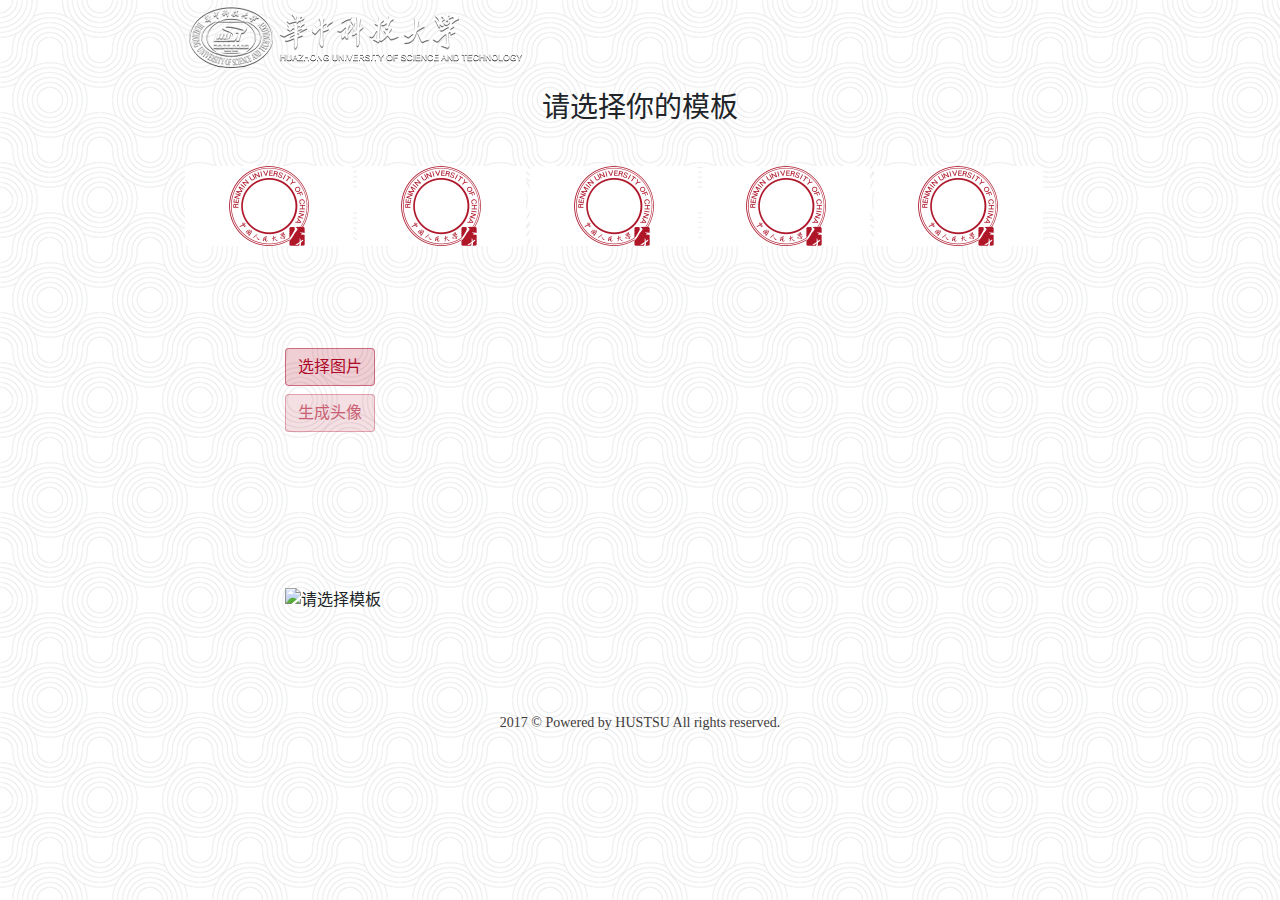
==== index.html @ 0fbf23e3 "first plan" ====
<!doctype html>
<html lang="zh-CN" xmlns="http://www.w3.org/1999/html">
<head>
    <meta charset="utf-8">
    <meta name="viewport" content="width=device-width, initial-scale=1.0">
    <meta http-equiv="X-UA-Compatible" content="IE=edge">
    
    <meta name="Keywords" content="华中科技大学校徽头像、华中科技校徽头像、华科校徽头像、华中大校徽头像、华科大校徽头像"/>
    <meta name="Description" content="华中科技大学校徽头像"/>    

    <link rel="shortcut icon" href="img/hustico.ico" type="image/x-icon">    

    <title>华中大头像生成器</title>

    <link href="bootstrap/bootstrap.min.css" rel="stylesheet">
    <link href="css/my.css" rel="stylesheet">
    <script src="bootstrap/bootstrap.min.js" type="text/javascript"></script>

    <link  href="cropperjs/cropper.min.css" rel="stylesheet">
    <script type="text/javascript" src="cropperjs/cropper.min.js"></script>

    <script type="text/javascript" src="bootstrap/jquery-3.2.1.js"></script>
    <script src="js/index.min.js"></script>

</head>


<div class="container">
            <div class="row">
            <!-- the logo of hust -->
                <div class="col-md-8">
                    <img id="img-head" src="img/logo.png"  alt="headerimg">
                </div>
            </div>

            <div class="row">
                <div class="heading">
                    <h3 class="heading-title">请选择你的模板</h3>
                </div>
            </div>

            <!-- choose 选择模板-->
            <div class="model">
                <button type="button" class="col-xl-2 btn btn-model" style="background-image: url('img/model00.png');"></button>
                <button type="button" class="col-xl-2 btn btn-model" style="background-image: url('img/model00.png');"></button>
                <button type="button" class="col-xl-2 btn btn-model" style="background-image: url('img/model00.png');"></button>
                <button type="button" class="col-xl-2 btn btn-model" style="background-image: url('img/model00.png');"></button>
                <button type="button" class="col-xl-2 btn btn-model" style="background-image: url('img/model00.png');"></button>

            </div>

            <!-- 预览区域　-->
            <div class="preview">
                <div class="col-xs-5">
                    <label class="btn btn-ruc80" for="inputImage" title="选择图片">
                        <input type="file" id="inputImage" class="hidden" />
                        <span>选择图片</span>
                    </label>
                    <br />
                    <button type="button" id="generateImage" class="btn btn-ruc80 disabled">生成头像</button>
                </div>

                <div class="col-xs-5">
                    <div class="imgPreview" style="width: 155px; height: 155px;">
                        <img src="" id="">
                    </div>
                    <img id="" src="" alt="请选择模板">
                </div>
            </div>

</div>




</div class="footer-div">
    <p class="footer">2017 © Powered by HUSTSU  All rights reserved.</p>
</div>


</body>
</html>
---- css/my.css ----
body {
    margin-top: 0%;
    background-image: url('../img/round.png');
    font-family: "Microsoft Yahei","Times New Roman",Georgia,Sans-Serif;
}


#img-head {
    margin-left: 100px;
    margin-bottom: 20px;
}

.header{
    background-color: #600808;
    width: 0 auto;
}

.heading {
    margin: 0 auto;
    padding-bottom: 2em;
    max-width: 85%;
}

.footer{
    margin-top: 100px;
    margin-left: auto;
    margin-right: auto;
    margin-bottom: 0px;
    height:30px;
    text-align: center;
    font-size: 14px;
    color: #3F3B3B;
}

.footer-div{
    margin-bottom:  0px;
}

.model {
    border-radius: 6px;
    margin-left: 100px;
}

.btn-model {
    margin: 2px auto;
    min-height: 80px;
    background-color: #FFF;
    border: none;
    background-size: auto 100%;
    background-repeat: no-repeat;
    background-position: center center;
}

.btn-ruc80 {
    color: rgb(174, 10, 42);
    background-color: rgba(174, 10, 42,.2);
    border-color: rgba(174, 10, 42,.5);
}

.hidden {
    display: none;
}

.imgPreview {
    overflow: hidden;
}

.preview {
    margin-left: 200px;
    padding-top: 100px;
}
---- cropperjs/cropper.min.css ----
/*!
 * Cropper.js v1.0.0
 * https://github.com/fengyuanchen/cropperjs
 *
 * Copyright (c) 2017 Fengyuan Chen
 * Released under the MIT license
 *
 * Date: 2017-09-03T12:52:44.102Z
 */

.cropper-container{direction:ltr;font-size:0;line-height:0;position:relative;-ms-touch-action:none;touch-action:none;-webkit-user-select:none;-moz-user-select:none;-ms-user-select:none;user-select:none}.cropper-container img{display:block;height:100%;image-orientation:0deg;max-height:none!important;max-width:none!important;min-height:0!important;min-width:0!important;width:100%}.cropper-canvas,.cropper-crop-box,.cropper-drag-box,.cropper-modal,.cropper-wrap-box{bottom:0;left:0;position:absolute;right:0;top:0}.cropper-wrap-box{overflow:hidden}.cropper-drag-box{background-color:#fff;opacity:0}.cropper-modal{background-color:#000;opacity:.5}.cropper-view-box{display:block;height:100%;outline-color:rgba(51,153,255,.75);outline:1px solid #39f;overflow:hidden;width:100%}.cropper-dashed{border:0 dashed #eee;display:block;opacity:.5;position:absolute}.cropper-dashed.dashed-h{border-bottom-width:1px;border-top-width:1px;height:33.33333%;left:0;top:33.33333%;width:100%}.cropper-dashed.dashed-v{border-left-width:1px;border-right-width:1px;height:100%;left:33.33333%;top:0;width:33.33333%}.cropper-center{display:block;height:0;left:50%;opacity:.75;position:absolute;top:50%;width:0}.cropper-center:after,.cropper-center:before{background-color:#eee;content:" ";display:block;position:absolute}.cropper-center:before{height:1px;left:-3px;top:0;width:7px}.cropper-center:after{height:7px;left:0;top:-3px;width:1px}.cropper-face,.cropper-line,.cropper-point{display:block;height:100%;opacity:.1;position:absolute;width:100%}.cropper-face{background-color:#fff;left:0;top:0}.cropper-line{background-color:#39f}.cropper-line.line-e{cursor:e-resize;right:-3px;top:0;width:5px}.cropper-line.line-n{cursor:n-resize;height:5px;left:0;top:-3px}.cropper-line.line-w{cursor:w-resize;left:-3px;top:0;width:5px}.cropper-line.line-s{bottom:-3px;cursor:s-resize;height:5px;left:0}.cropper-point{background-color:#39f;height:5px;opacity:.75;width:5px}.cropper-point.point-e{cursor:e-resize;margin-top:-3px;right:-3px;top:50%}.cropper-point.point-n{cursor:n-resize;left:50%;margin-left:-3px;top:-3px}.cropper-point.point-w{cursor:w-resize;left:-3px;margin-top:-3px;top:50%}.cropper-point.point-s{bottom:-3px;cursor:s-resize;left:50%;margin-left:-3px}.cropper-point.point-ne{cursor:ne-resize;right:-3px;top:-3px}.cropper-point.point-nw{cursor:nw-resize;left:-3px;top:-3px}.cropper-point.point-sw{bottom:-3px;cursor:sw-resize;left:-3px}.cropper-point.point-se{bottom:-3px;cursor:se-resize;height:20px;opacity:1;right:-3px;width:20px}@media (min-width:768px){.cropper-point.point-se{height:15px;width:15px}}@media (min-width:992px){.cropper-point.point-se{height:10px;width:10px}}@media (min-width:1200px){.cropper-point.point-se{height:5px;opacity:.75;width:5px}}.cropper-point.point-se:before{background-color:#39f;bottom:-50%;content:" ";display:block;height:200%;opacity:0;position:absolute;right:-50%;width:200%}.cropper-invisible{opacity:0}.cropper-bg{background-image:url("[data-uri]")}.cropper-hide{display:block;height:0;position:absolute;width:0}.cropper-hidden{display:none!important}.cropper-move{cursor:move}.cropper-crop{cursor:crosshair}.cropper-disabled .cropper-drag-box,.cropper-disabled .cropper-face,.cropper-disabled .cropper-line,.cropper-disabled .cropper-point{cursor:not-allowed}
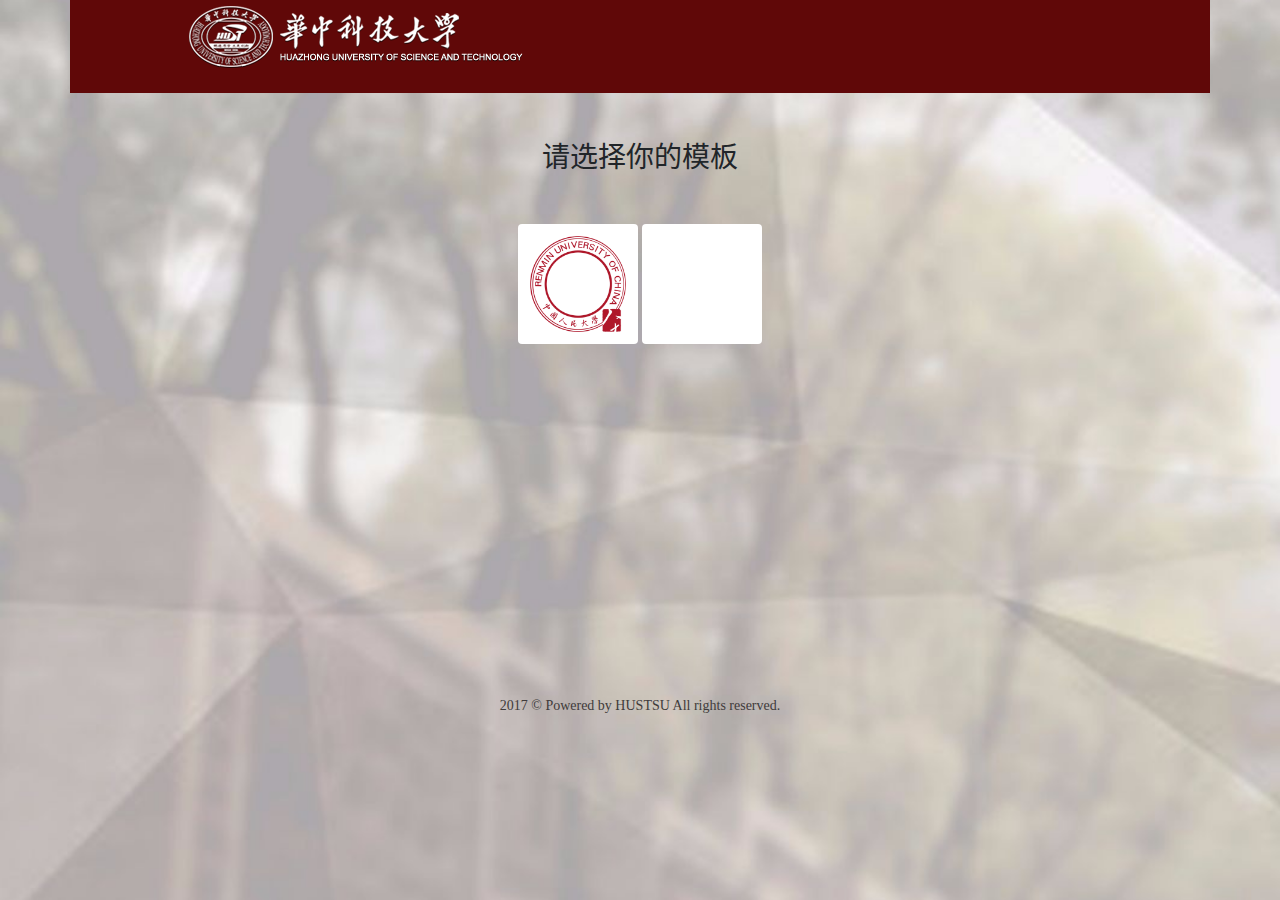
==== commit f5ed1fc0: "update" ====
--- a/index.html
+++ b/index.html
@@ -1,5 +1,5 @@
 <!doctype html>
-<html lang="zh-CN" xmlns="http://www.w3.org/1999/html">
+<html lang="zh-CN">
 <head>
     <meta charset="utf-8">
     <meta name="viewport" content="width=device-width, initial-scale=1.0">
@@ -20,63 +20,64 @@
     <script type="text/javascript" src="cropperjs/cropper.min.js"></script>
 
     <script type="text/javascript" src="bootstrap/jquery-3.2.1.js"></script>
-    <script src="js/index.min.js"></script>
 
 </head>
 
 
 <div class="container">
-            <div class="row">
+            <div class="row header">
             <!-- the logo of hust -->
-                <div class="col-md-8">
+                <div class="col-xl-8">
                     <img id="img-head" src="img/logo.png"  alt="headerimg">
                 </div>
             </div>
 
             <div class="row">
                 <div class="heading">
-                    <h3 class="heading-title">请选择你的模板</h3>
+                    <h3>请选择你的模板</h3>
                 </div>
             </div>
 
             <!-- choose 选择模板-->
-            <div class="model">
-                <button type="button" class="col-xl-2 btn btn-model" style="background-image: url('img/model00.png');"></button>
-                <button type="button" class="col-xl-2 btn btn-model" style="background-image: url('img/model00.png');"></button>
-                <button type="button" class="col-xl-2 btn btn-model" style="background-image: url('img/model00.png');"></button>
-                <button type="button" class="col-xl-2 btn btn-model" style="background-image: url('img/model00.png');"></button>
-                <button type="button" class="col-xl-2 btn btn-model" style="background-image: url('img/model00.png');"></button>
-
+            <div class="row">
+                <div class="model-group" >
+                    <button onclick="PrintPreview(0)" id = "model00" type="button" class="btn btn-model" style="background-image: url('img/model00.png');"></button>
+                    <button onclick="PrintPreview(1)" id = "model01" type="button" class="btn btn-model" style="background-image: url('img/model01.png');"></button>
+                    
+                </div>
             </div>
-
+            <br><br><br>
             <!-- 预览区域　-->
-            <div class="preview">
-                <div class="col-xs-5">
-                    <label class="btn btn-ruc80" for="inputImage" title="选择图片">
+            <div class="row" style="visibility: hidden" id="preview">
+                <div class="col-xl-2 chooseimg">
+                    <label class="btn btn-r" for="inputImage" title="选择图片">
                         <input type="file" id="inputImage" class="hidden" />
                         <span>选择图片</span>
                     </label>
                     <br />
-                    <button type="button" id="generateImage" class="btn btn-ruc80 disabled">生成头像</button>
+                    <button type="button" id="generateImage" class="btn btn-r disabled">生成头像</button>
                 </div>
 
-                <div class="col-xs-5">
-                    <div class="imgPreview" style="width: 155px; height: 155px;">
-                        <img src="" id="">
+                <div class="img-group">
+                    <!--产生前-->
+                    <div class="imgPreview">
+                        <img id="imgpreview">
                     </div>
-                    <img id="" src="" alt="请选择模板">
+                    <!--产生后，data:image/png;base64 以base64编码，保存文件-->
+                    <img id="generate" src="" alt="">
                 </div>
             </div>
-
 </div>
 
 
 
-
+    <img class = "img-bottom"　src = "img/bottom.jpg">
+    
 </div class="footer-div">
     <p class="footer">2017 © Powered by HUSTSU  All rights reserved.</p>
 </div>
 
+<script src="js/my.js"></script>
 
 </body>
 </html>
--- a/css/my.css
+++ b/css/my.css
@@ -1,10 +1,13 @@
 body {
     margin-top: 0%;
-    background-image: url('../img/round.png');
+    background-image: url('../img/bd-su.jpg');
+    background-size: 100%;
+    background-repeat: no-repeat;
+    background-position: center center;
     font-family: "Microsoft Yahei","Times New Roman",Georgia,Sans-Serif;
 }
 
-
+/*　头部　*/
 #img-head {
     margin-left: 100px;
     margin-bottom: 20px;
@@ -16,11 +19,82 @@
 }
 
 .heading {
-    margin: 0 auto;
+    text-align: center;
+    margin-right:  auto;
+    margin-left: auto;
+    margin-top: 50px;
     padding-bottom: 2em;
     max-width: 85%;
+    font-weight: 900;
+}
+/*mode 组　*/
+.model-group {
+    /*居中*/
+    margin: 0px auto;
+    /*边框*/
+    border-radius: 6px;
+    /*border: solid;*/
 }
 
+.btn-model {
+    margin: 10px 0%;
+    min-height: 120px;
+    min-width:  120px;
+    background-color: #FFF;
+    border: none;
+    background-size: auto 80%;
+    background-repeat: no-repeat;
+    background-position: center center;
+    display: inline;
+}
+
+.btn-r {
+    color: rgb(174, 10, 42);
+    background-color: rgba(174, 10, 42,.2);
+    border-color: rgba(174, 10, 42,.5);
+}
+
+.hidden {
+    display: none;
+}
+
+.imgPreview {
+    overflow: hidden;
+}
+
+.preview {
+    margin-left: auto;
+    margin-right: auto;
+    padding: 100px;
+}
+
+.chooseimg {
+    margin: 0px;
+    margin-left: 30%;
+    padding-top: 4%;
+}
+
+.img-group {
+    margin-left: 0px;
+    padding-left: 0px;
+}
+
+#imgpreview {
+    margin-left: 20px;
+    width: 200px;
+}
+
+
+.img-bottom {
+    margin: 20px;
+    margin-left: 100%;
+    max-width:  300px;
+    max-height: 300px
+
+}
+
+
+/* 尾部　*/
 .footer{
     margin-top: 100px;
     margin-left: auto;
@@ -36,41 +110,6 @@
     margin-bottom:  0px;
 }
 
-.model {
-    border-radius: 6px;
-    margin-left: 100px;
-}
-
-.btn-model {
-    margin: 2px auto;
-    min-height: 80px;
-    background-color: #FFF;
-    border: none;
-    background-size: auto 100%;
-    background-repeat: no-repeat;
-    background-position: center center;
-}
-
-.btn-ruc80 {
-    color: rgb(174, 10, 42);
-    background-color: rgba(174, 10, 42,.2);
-    border-color: rgba(174, 10, 42,.5);
-}
-
-.hidden {
-    display: none;
-}
-
-.imgPreview {
-    overflow: hidden;
-}
-
-.preview {
-    margin-left: 200px;
-    padding-top: 100px;
-}
 
 
 
-
-
